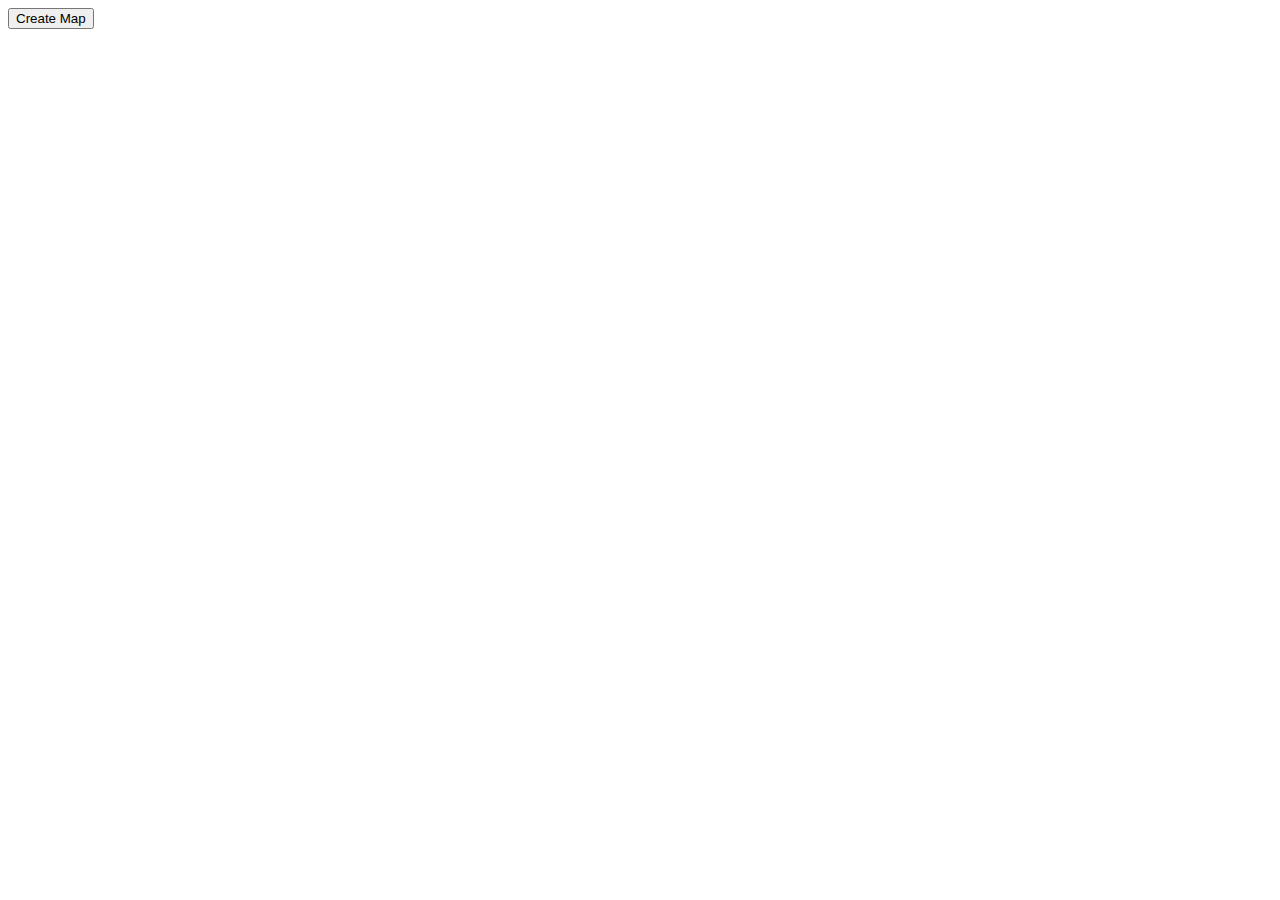
==== index.html @ 18d8d2f3 "Javascript function to create US Map" ====
<!DOCTYPE html>
<html lang="en">
	<head>
		<meta charset="utf-8">
		<title>Map Color Generator</title>
		<script type="text/javascript" src="d3.js"></script>
		<script type="text/javascript" src="createUSMap.js"></script>
	</head>
	<body>
		<button type="button" onclick="colorMap('North Carolina, OR', '#ff0000')">Create Map</button><br>
		<div id='map'></div>
	</body>	
</html>
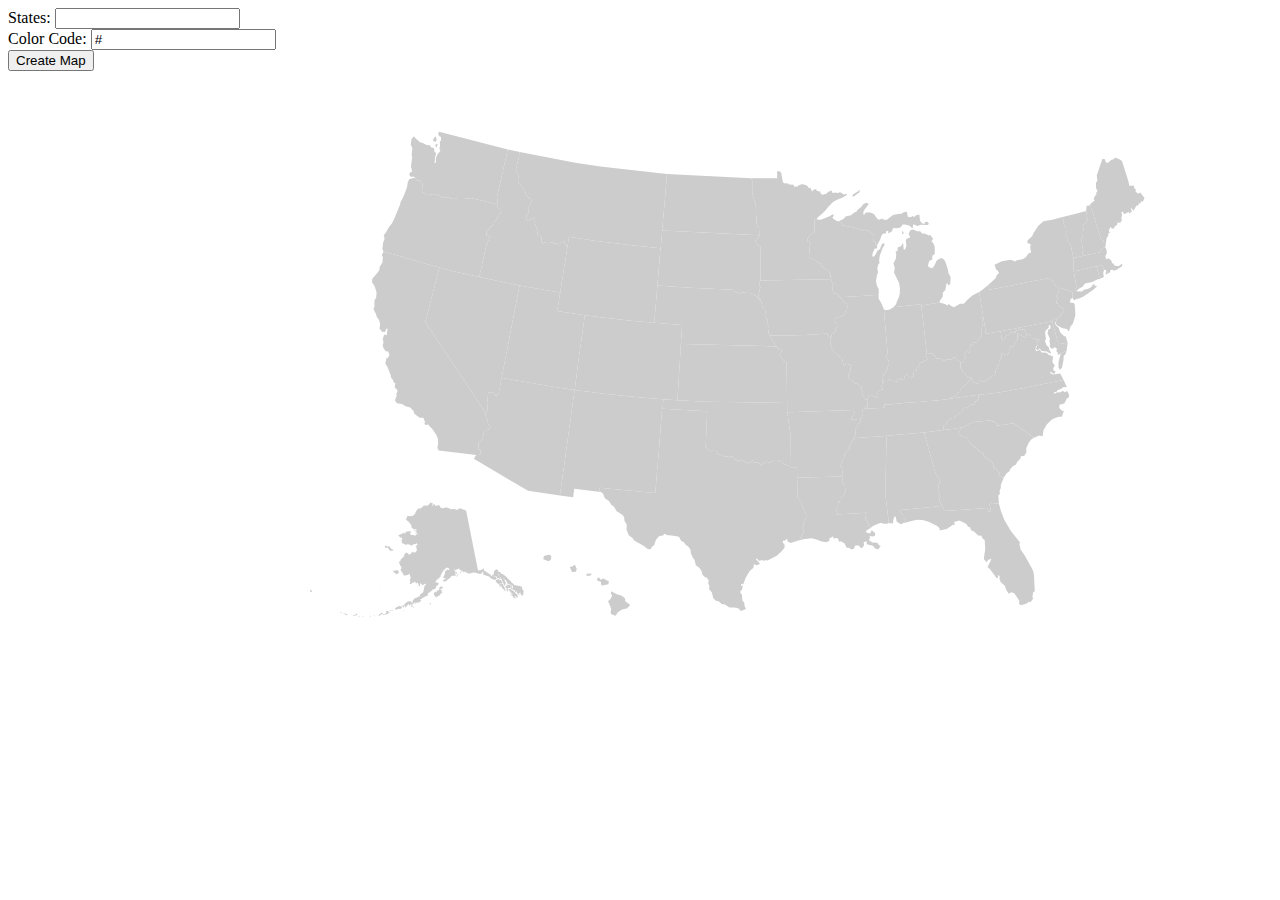
==== commit c579f0e3: "Fixed demo page" ====
--- a/index.html
+++ b/index.html
@@ -5,9 +5,23 @@
 		<title>Map Color Generator</title>
 		<script type="text/javascript" src="d3.js"></script>
 		<script type="text/javascript" src="createUSMap.js"></script>
+		<script>
+			function loadPage(){
+				colorMap('', '');
+			}
+			function passValues(){
+				var stateString = document.getElementById('states').value.toString();
+				var colorString = document.getElementById('colorCode').value.toString();
+				colorMap(stateString, colorString);
+			}
+		</script>
 	</head>
-	<body>
-		<button type="button" onclick="colorMap('North Carolina, OR', '#ff0000')">Create Map</button><br>
+	<body onload="loadPage()">
+		<form>
+			States: <input type="text" id="states"><br>
+			Color Code: <input type="text" id='colorCode' value='#'><br> 
+		<button type="button" onclick="passValues()">Create Map</button><br>
+		</form>
 		<div id='map'></div>
 	</body>	
 </html>